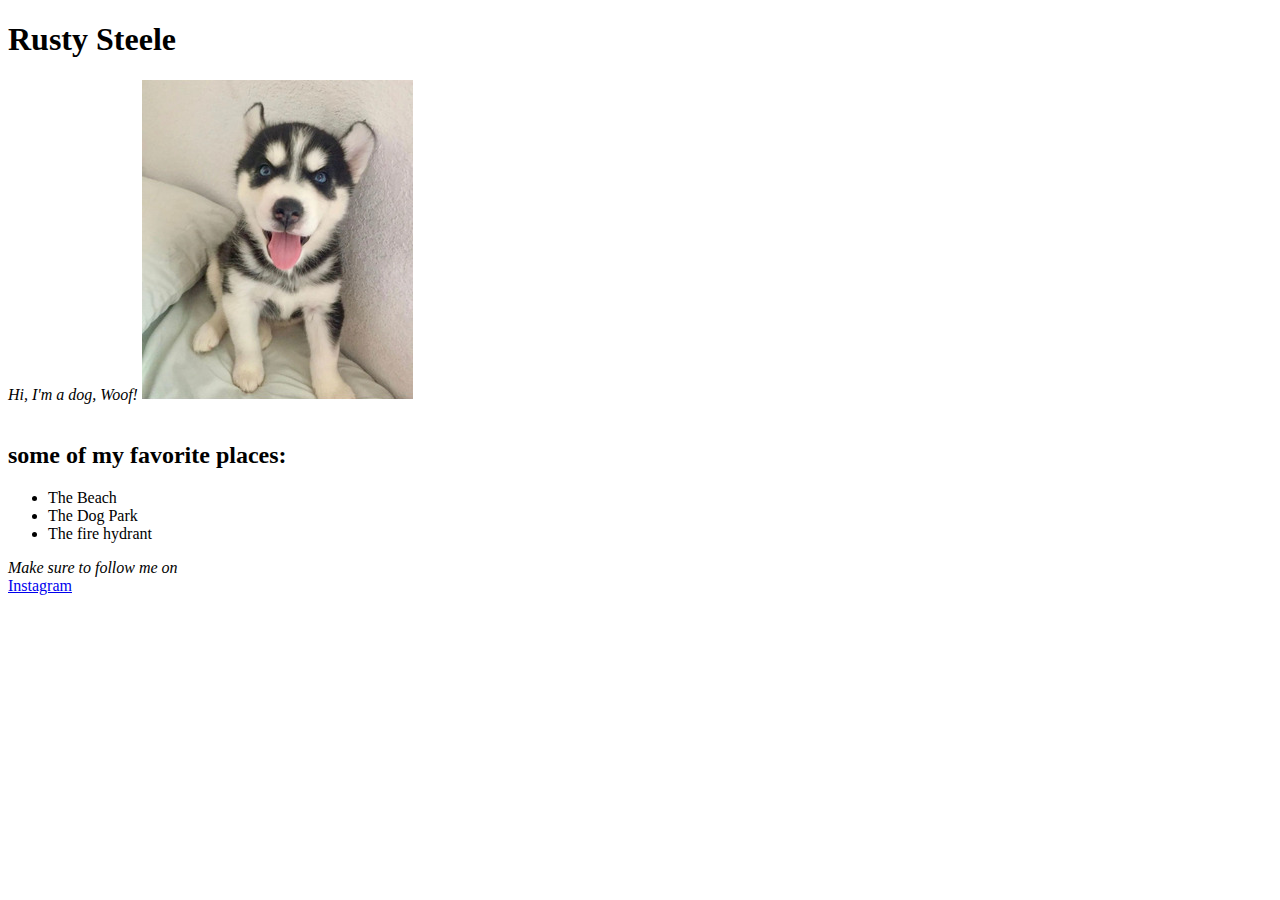
==== index.html @ 3ceff663 "trabajo" ====
<!DOCTYPE html>
<html lang="en">
<head>
    <meta charset="UTF-8">
    <meta http-equiv="X-UA-Compatible" content="IE=edge">
    <meta name="viewport" content="width=device-width, initial-scale=1.0">
    <title>hola mon</title>
    <link rel="stylesheet" href="css/style.css">
    <script src="js/utils.js"></script>
</head>
<body>
    <h1>Rusty Steele</h1>
    <cite>Hi, I'm a dog, Woof!</cite>
    <img src="assets/imgs/husky.jpg" class="perro"> 
    <br    />
    <br  />
    <h2>some of my favorite places:</h2>
    <ul>
        <li>The Beach </li>
        <li>The Dog Park</li>
        <li>The fire hydrant</li>
    </ul> 

    <cite>Make sure to follow me on</cite>
    <br  />
    <a href=”#”>Instagram</a>
</body>

</html>
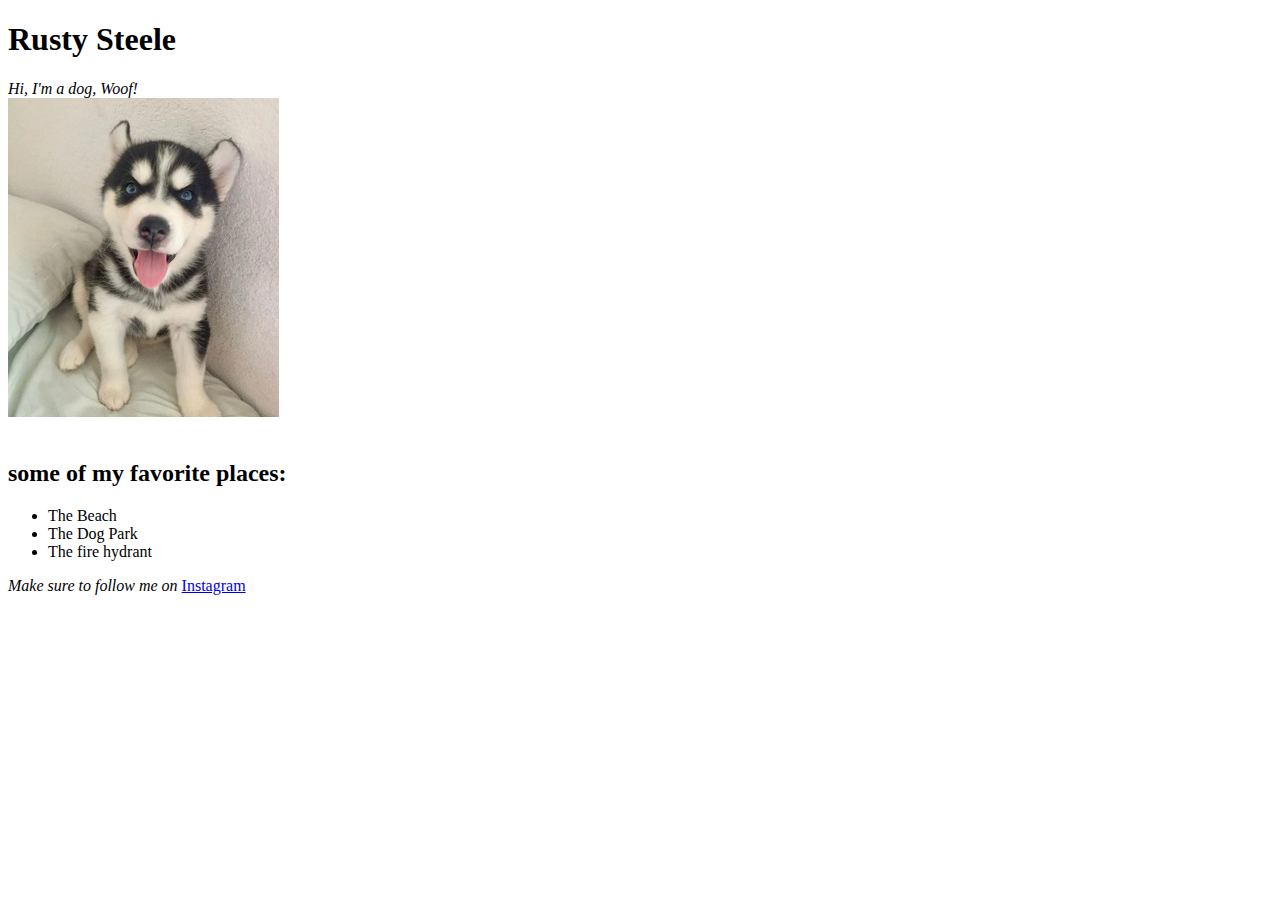
==== commit a91c5ad0: "espacios" ====
--- a/index.html
+++ b/index.html
@@ -11,6 +11,7 @@
 <body>
     <h1>Rusty Steele</h1>
     <cite>Hi, I'm a dog, Woof!</cite>
+    <br   />
     <img src="assets/imgs/husky.jpg" class="perro"> 
     <br    />
     <br  />
@@ -22,7 +23,6 @@
     </ul> 
 
     <cite>Make sure to follow me on</cite>
-    <br  />
     <a href=”#”>Instagram</a>
 </body>
 
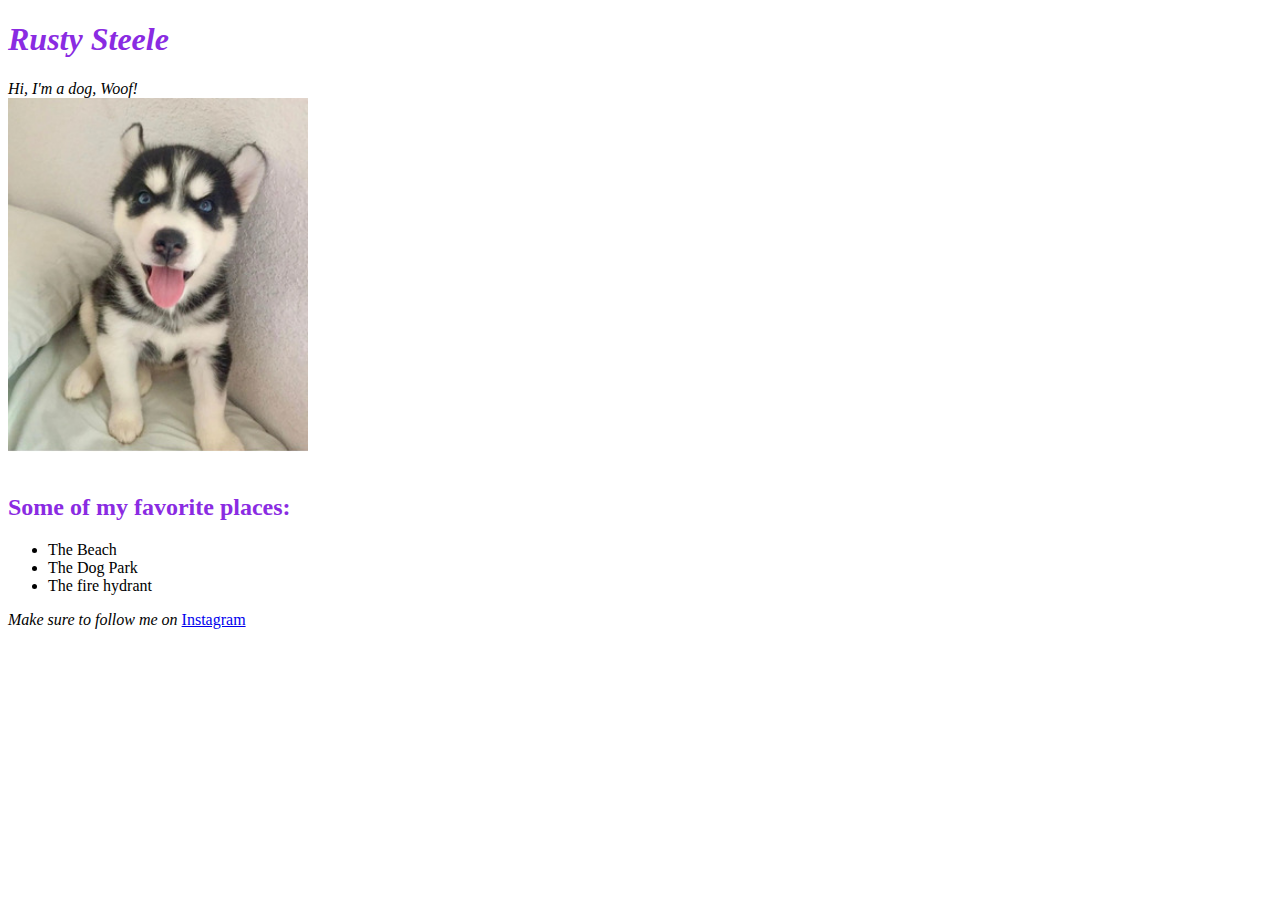
==== commit 86fe4763: "perrito" ====
--- a/index.html
+++ b/index.html
@@ -12,10 +12,10 @@
     <h1>Rusty Steele</h1>
     <cite>Hi, I'm a dog, Woof!</cite>
     <br   />
-    <img src="assets/imgs/husky.jpg" class="perro"> 
+    <img src="assets/imgs/husky.jpg" class="husky"> 
     <br    />
     <br  />
-    <h2>some of my favorite places:</h2>
+    <h2>Some of my favorite places:</h2>
     <ul>
         <li>The Beach </li>
         <li>The Dog Park</li>
--- a/css/style.css
+++ b/css/style.css
@@ -0,0 +1,18 @@
+h1{
+
+    color:blueviolet;
+    font-style: oblique;
+    
+}
+    
+.husky{
+    
+    width: 300px;
+    
+}
+    
+h2{
+    
+    color:blueviolet;
+    
+}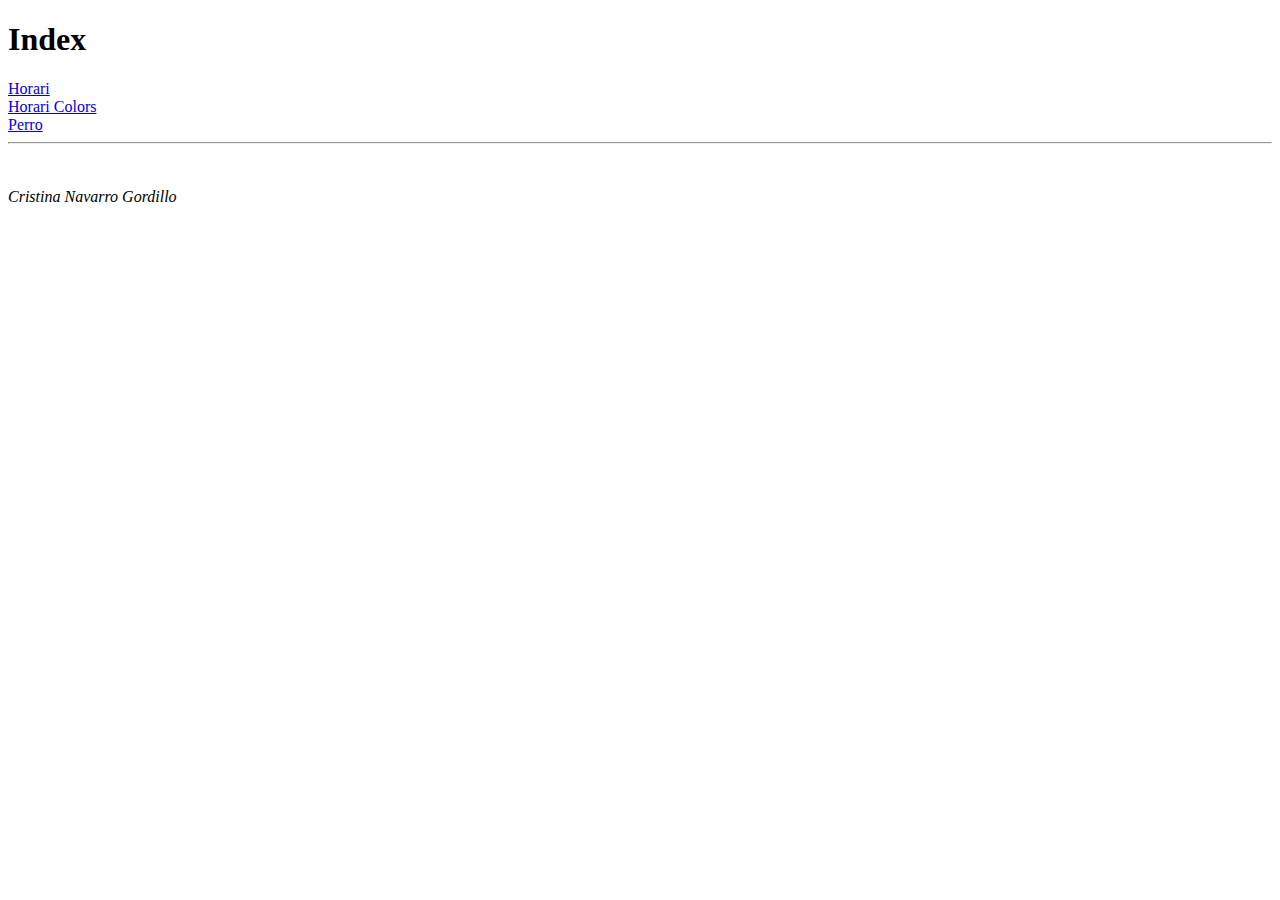
==== commit df2333c9: "Horaris" ====
--- a/index.html
+++ b/index.html
@@ -4,26 +4,22 @@
     <meta charset="UTF-8">
     <meta http-equiv="X-UA-Compatible" content="IE=edge">
     <meta name="viewport" content="width=device-width, initial-scale=1.0">
-    <title>hola mon</title>
+    <title>Perro</title>
     <link rel="stylesheet" href="css/style.css">
     <script src="js/utils.js"></script>
 </head>
+
 <body>
-    <h1>Rusty Steele</h1>
-    <cite>Hi, I'm a dog, Woof!</cite>
-    <br   />
-    <img src="assets/imgs/husky.jpg" class="husky"> 
-    <br    />
-    <br  />
-    <h2>Some of my favorite places:</h2>
-    <ul>
-        <li>The Beach </li>
-        <li>The Dog Park</li>
-        <li>The fire hydrant</li>
-    </ul> 
-
-    <cite>Make sure to follow me on</cite>
-    <a href=”#”>Instagram</a>
+<h1>Index</h1>
+<a href="horari.html"> Horari</a>
+<br />
+<a href="horariocolors.html"> Horari Colors</a>
+<br />
+<a href="simple.html">Perro</a>
+<hr>
+<br />
+<br />
+<cite>Cristina Navarro Gordillo</cite>
 </body>
 
 </html>--- a/css/style.css
+++ b/css/style.css
@@ -1,4 +1,4 @@
-h1{
+/*h1{
 
     color:blueviolet;
     font-style: oblique;
@@ -10,9 +10,48 @@
     width: 300px;
     
 }
-    
+
 h2{
     
     color:blueviolet;
     
+.}*/
+.flex-container{
+    border:1px solid black;
+    background: #ccc;
+    padding: 20px;
+    display: flex;
+    flex-direction:row;
+    flex-wrap:wrap;
+    flex-flow:row wrap;
+    justify-content: center;
+    align-content:center;
+    width: 80%;
+    height:600px;
+    margin: 0 auto;
+}
+.caja {
+    border: 1px solid rgb(70,69,69);
+    background-color: white;
+    color: black;
+    font-family: 'Courier New',Courier,monospace;
+    font-weight: bold;
+    width: 200px;
+    line-height: 120px;;
+    text-align:center;
+    margin:5px;
+    overflow:hidden;
+
+}
+.c1{
+    background: lightblue;
+    order: 1;
+}
+.c2{
+    background: lightcoral;
+    order: 2;
+}
+.c3 {
+    background: lightgreen;
+    order: 3;
 }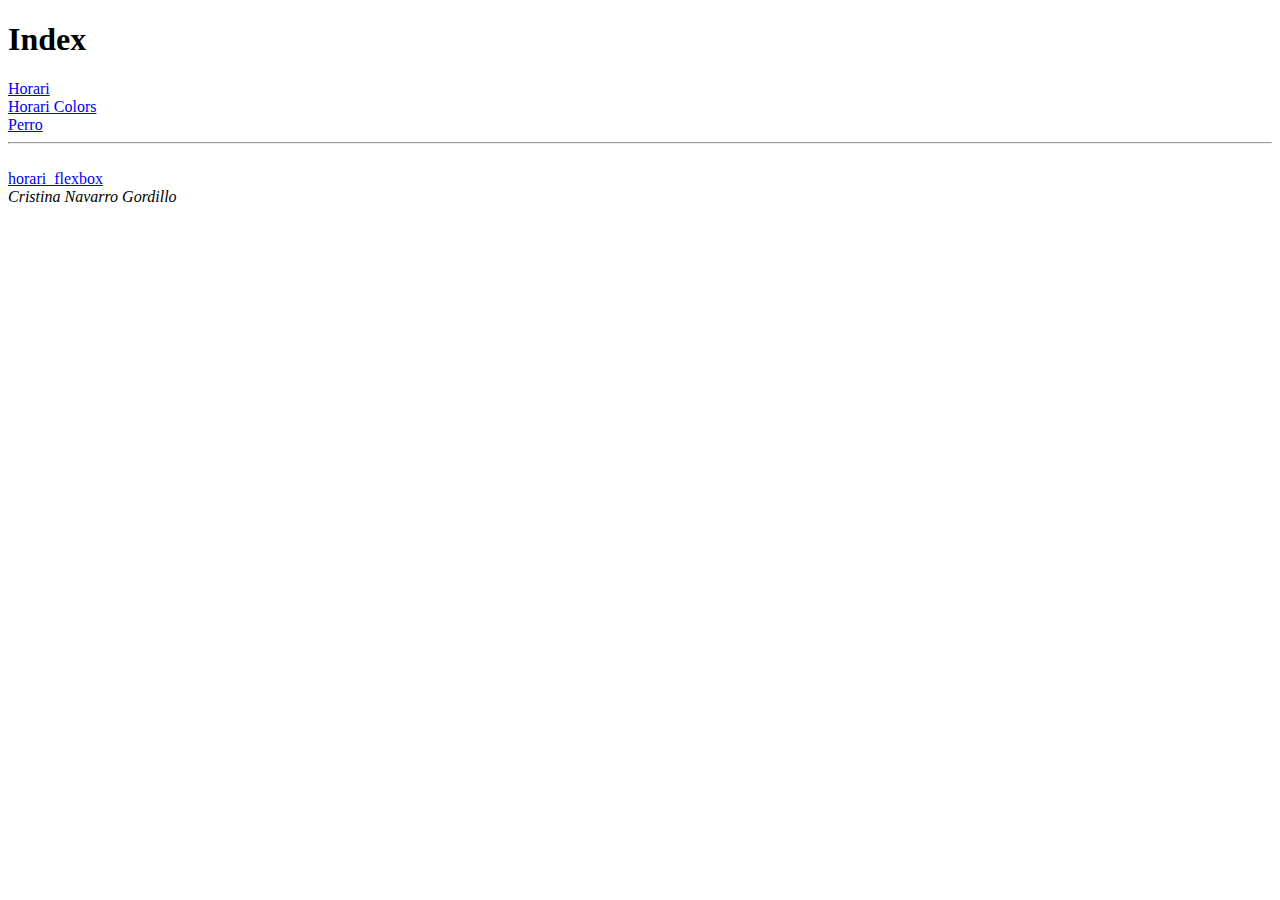
==== commit fb8fe030: "index" ====
--- a/index.html
+++ b/index.html
@@ -18,6 +18,7 @@
 <a href="simple.html">Perro</a>
 <hr>
 <br />
+<a href="horari_flexbox.html"> horari_flexbox</a>
 <br />
 <cite>Cristina Navarro Gordillo</cite>
 </body>
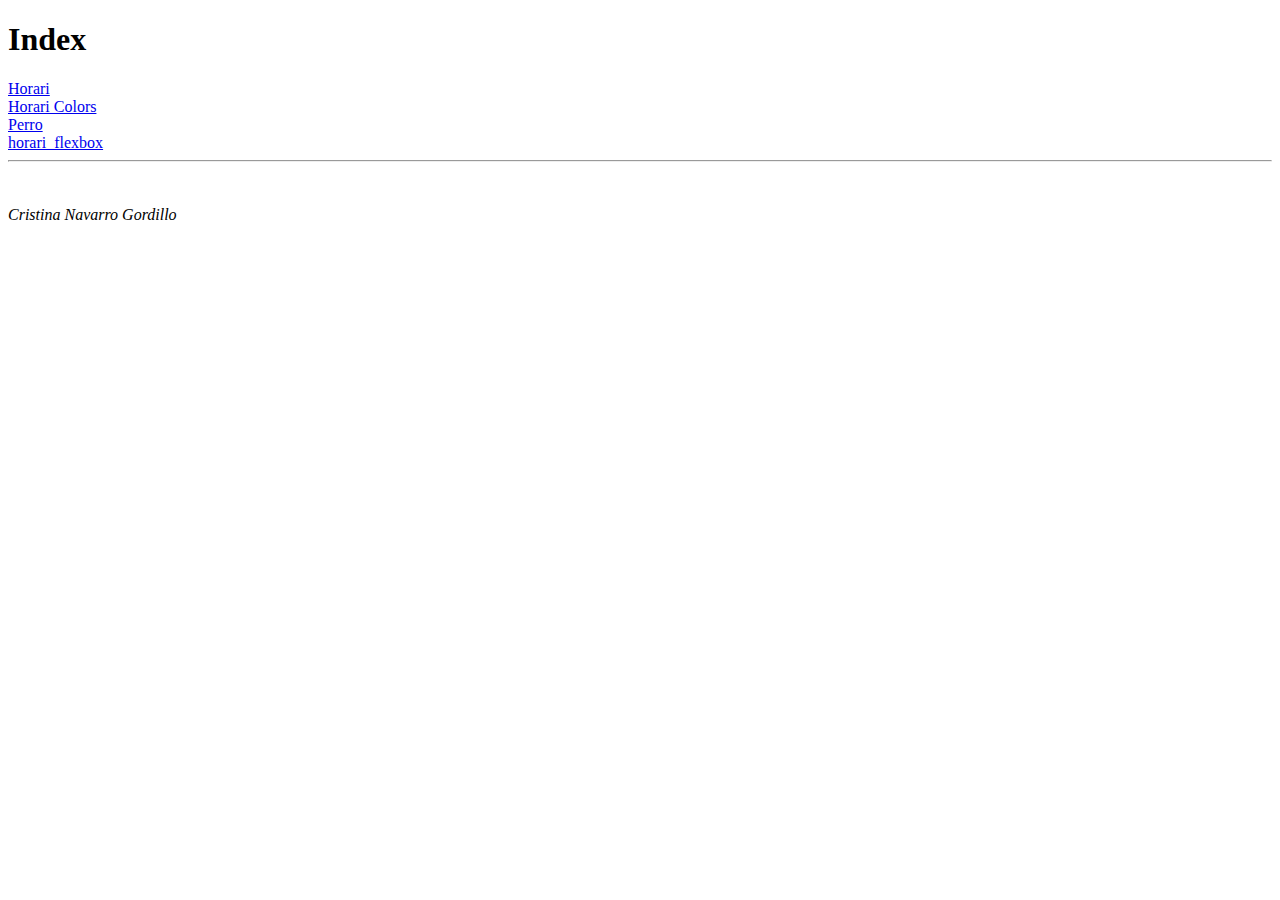
==== commit e1a6bd9f: "index_br" ====
--- a/index.html
+++ b/index.html
@@ -16,9 +16,10 @@
 <a href="horariocolors.html"> Horari Colors</a>
 <br />
 <a href="simple.html">Perro</a>
+<br />
+<a href="horari_flexbox.html"> horari_flexbox</a>
 <hr>
 <br />
-<a href="horari_flexbox.html"> horari_flexbox</a>
 <br />
 <cite>Cristina Navarro Gordillo</cite>
 </body>
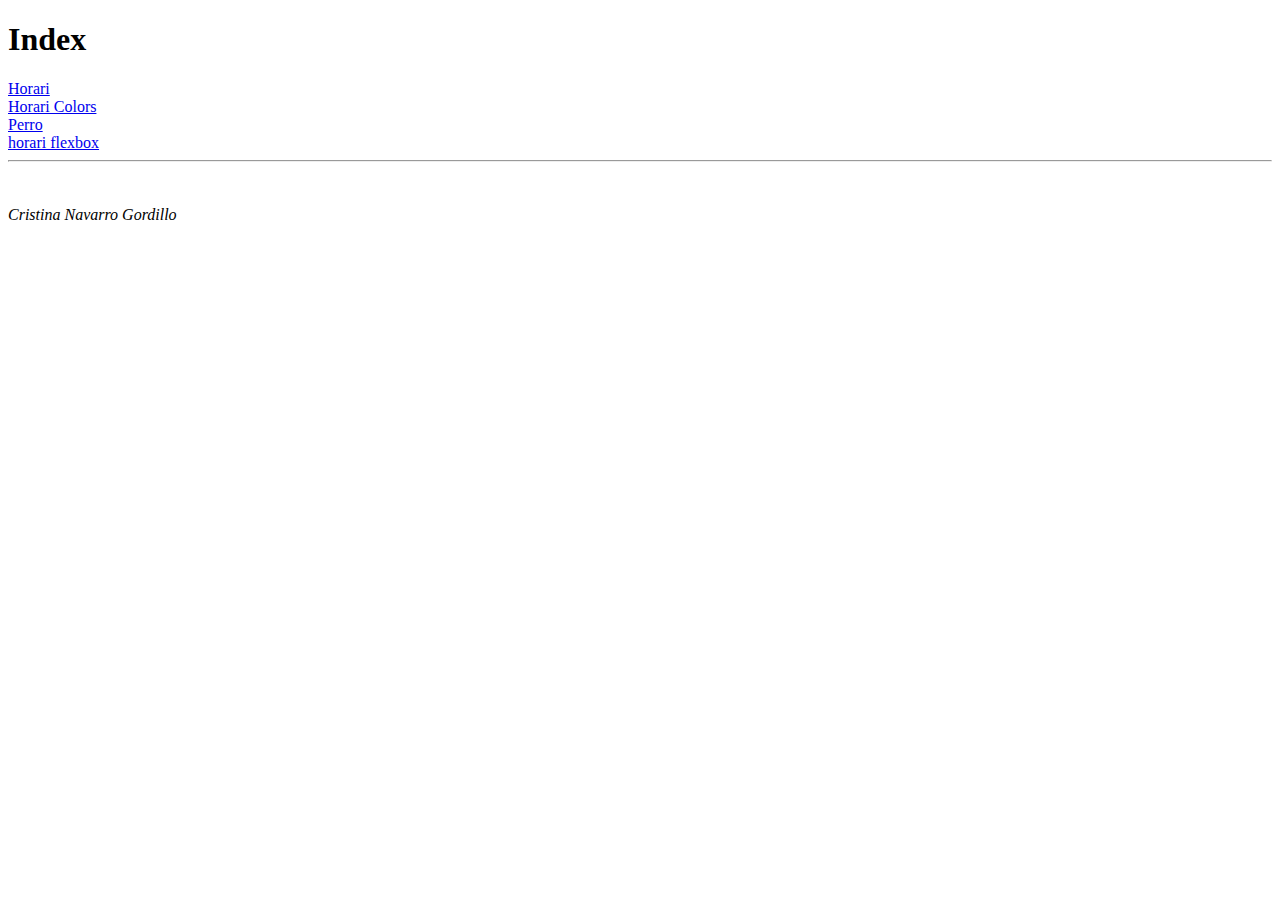
==== commit 3368ad38: "espacios" ====
--- a/index.html
+++ b/index.html
@@ -17,7 +17,7 @@
 <br />
 <a href="simple.html">Perro</a>
 <br />
-<a href="horari_flexbox.html"> horari_flexbox</a>
+<a href="horari_flexbox.html"> horari flexbox</a>
 <hr>
 <br />
 <br />
